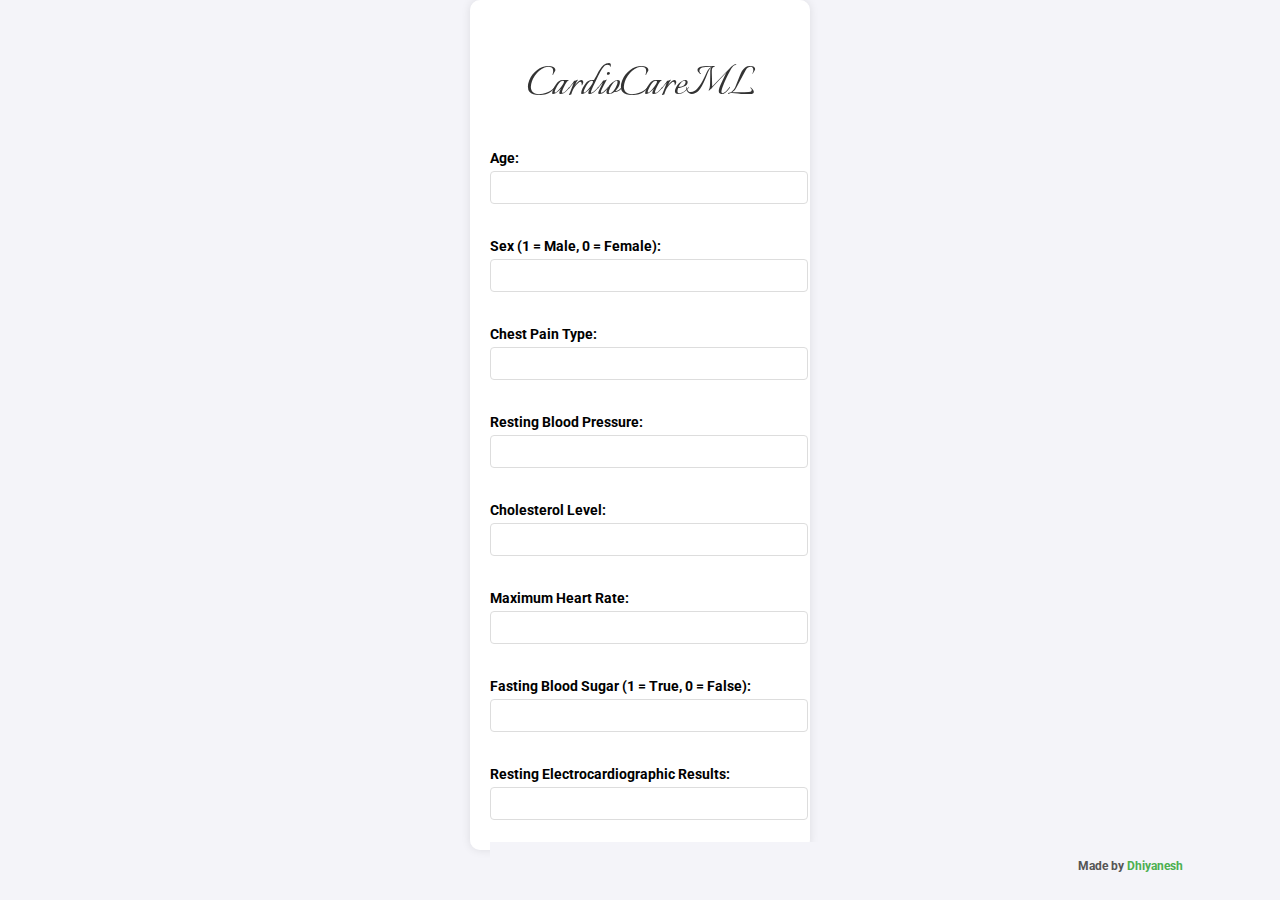
==== frontend/index.html @ 219bb384 "updated" ====
<!DOCTYPE html>
<html lang="en">
<head>
    <meta charset="UTF-8">
    <meta name="viewport" content="width=device-width, initial-scale=1.0">
    <title>CardioCareML by Dhiyanesh</title>
    <link rel="stylesheet" href="styles.css">
    <link rel="preconnect" href="https://fonts.googleapis.com">
    <link rel="preconnect" href="https://fonts.gstatic.com" crossorigin>
    <link href="https://fonts.googleapis.com/css2?family=Italianno&family=Roboto:ital,wght@0,100;0,300;0,400;0,500;0,700;0,900;1,100;1,300;1,400;1,500;1,700;1,900&display=swap" rel="stylesheet">
</head>
<body>
    <div class="container">
        <h1 >CardioCareML</h1>
        <form id="predictionForm">
            <label for="age">Age:</label>
            <input type="number" id="age" required><br><br>

            <label for="sex">Sex (1 = Male, 0 = Female):</label>
            <input type="number" id="sex" required><br><br>

            <label for="cp">Chest Pain Type:</label>
            <input type="number" id="cp" required><br><br>

            <label for="trestbps">Resting Blood Pressure:</label>
            <input type="number" id="trestbps" required><br><br>

            <label for="chol">Cholesterol Level:</label>
            <input type="number" id="chol" required><br><br>

            <label for="thalach">Maximum Heart Rate:</label>
            <input type="number" id="thalach" required><br><br>

            <label for="fbs">Fasting Blood Sugar (1 = True, 0 = False):</label>
            <input type="number" id="fbs" required><br><br>

            <label for="restecg">Resting Electrocardiographic Results:</label>
            <input type="number" id="restecg" required><br><br>

            <label for="exang">Exercise Induced Angina (1 = Yes, 0 = No):</label>
            <input type="number" id="exang" required><br><br>

            <label for="oldpeak">Depression Induced by Exercise:</label>
            <input type="number" id="oldpeak" step="any" required><br><br>

            <label for="slope">Slope of Peak Exercise ST Segment:</label>
            <input type="number" id="slope" required><br><br>

            <label for="ca">Number of Major Vessels Colored by Fluoroscopy:</label>
            <input type="number" id="ca" required><br><br>

            <label for="thal">Thalassemia (1, 2, 3):</label>
            <input type="number" id="thal" required><br><br>

            <button type="submit">Submit</button>
        </form>

        <h2 id="result"></h2>
        <footer>
            <p>Made by <span class="name">Dhiyanesh</span></p>
        </footer>
    </div>
    
    <script src="app.js"></script>
    
</body>


</html>
---- frontend/styles.css ----
body {
    font-family: "Roboto", sans-serif;
    font-weight: bold;
    font-style: normal;
    background-color: #f4f4f9;
    display: flex;
    justify-content: center;
    align-items: flex-start; /* Align to the top to allow scrolling */
    height: 100vh;
    margin: 0;
    overflow: auto; /* Allow scrolling */
}

.container {
    background-color: white;
    padding: 20px;
    border-radius: 10px;
    box-shadow: 0 0 10px rgba(0, 0, 0, 0.1);
    width: 300px;
    overflow-y: auto; /* Allow scrolling within the container if content overflows */
    max-height: 90vh; /* Prevent the container from being too tall */
}

h1 {
    text-align: center;
    color: #333;
    font-family: "Italianno", cursive;
    font-weight: 400;
    font-style: normal;
    font-size: 50px;
}

label {
    margin-bottom: 5px;
    display: block;
    font-size: 14px;
}

input {
    width: 100%;
    padding: 8px;
    margin-bottom: 15px;
    border: 1px solid #ddd;
    border-radius: 4px;
}

button {
    width: 100%;
    padding: 10px;
    background-color: #4CAF50;
    color: white;
    border: none;
    border-radius: 4px;
    cursor: pointer;
}

button:hover {
    background-color: #45a049;
}

h2 {
    text-align: center;
    color: #333;
}

footer {
    text-align: center;
    font-size: 12px;
    color: #555;
    position: fixed;
    bottom: 10px;
    width: 100%;
    background-color: #f4f4f9; /* Light background color */
    padding: 5px 0;
}

footer .name {
    font-weight: bold;
    color: #4CAF50; /* Optional: change color of the name */
}
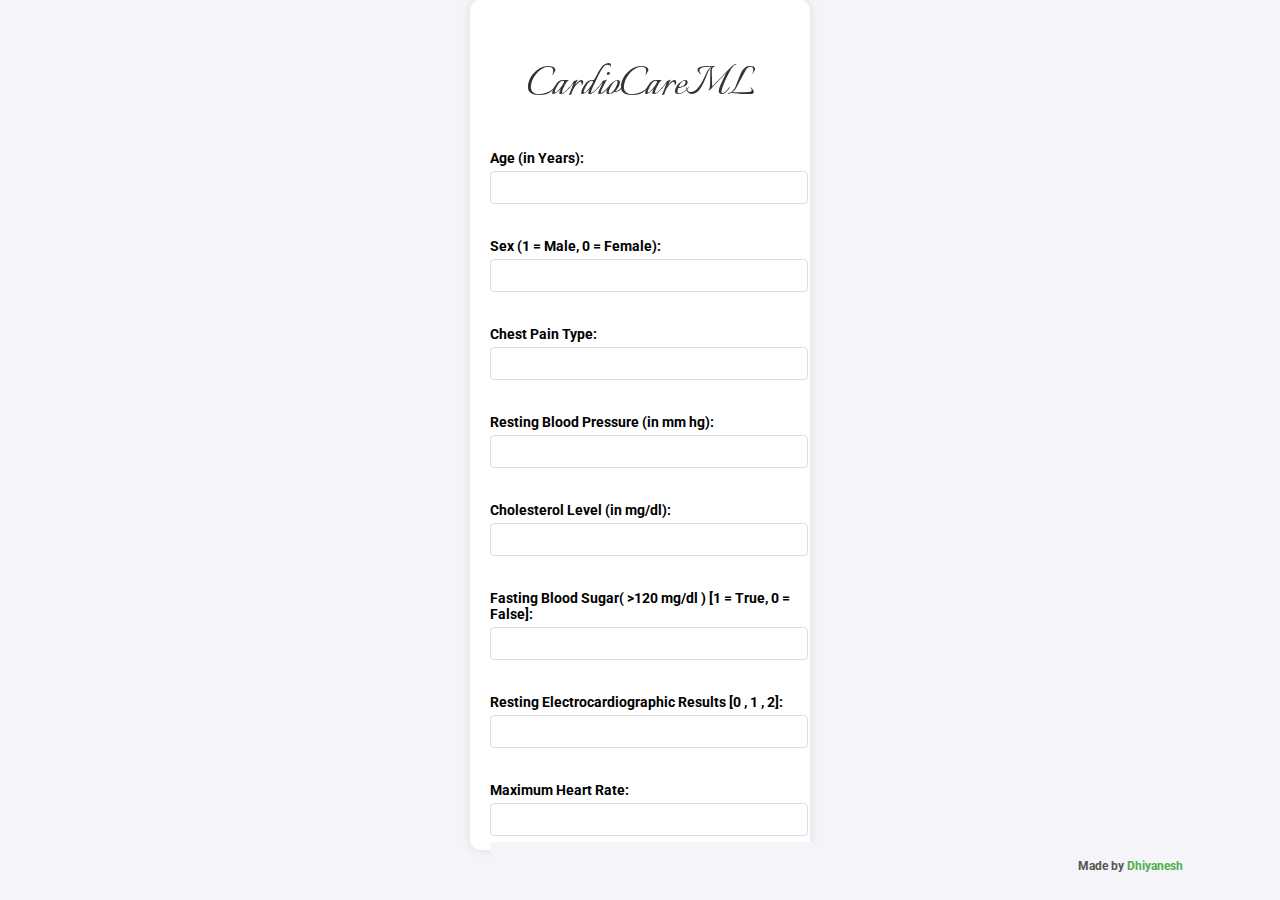
==== commit 4fb92f29: "Update index.html" ====
--- a/frontend/index.html
+++ b/frontend/index.html
@@ -1,69 +1,70 @@
-<!DOCTYPE html>
-<html lang="en">
-<head>
-    <meta charset="UTF-8">
-    <meta name="viewport" content="width=device-width, initial-scale=1.0">
-    <title>CardioCareML by Dhiyanesh</title>
-    <link rel="stylesheet" href="styles.css">
-    <link rel="preconnect" href="https://fonts.googleapis.com">
-    <link rel="preconnect" href="https://fonts.gstatic.com" crossorigin>
-    <link href="https://fonts.googleapis.com/css2?family=Italianno&family=Roboto:ital,wght@0,100;0,300;0,400;0,500;0,700;0,900;1,100;1,300;1,400;1,500;1,700;1,900&display=swap" rel="stylesheet">
-</head>
-<body>
-    <div class="container">
-        <h1 >CardioCareML</h1>
-        <form id="predictionForm">
-            <label for="age">Age:</label>
-            <input type="number" id="age" required><br><br>
-
-            <label for="sex">Sex (1 = Male, 0 = Female):</label>
-            <input type="number" id="sex" required><br><br>
-
-            <label for="cp">Chest Pain Type:</label>
-            <input type="number" id="cp" required><br><br>
-
-            <label for="trestbps">Resting Blood Pressure:</label>
-            <input type="number" id="trestbps" required><br><br>
-
-            <label for="chol">Cholesterol Level:</label>
-            <input type="number" id="chol" required><br><br>
-
-            <label for="thalach">Maximum Heart Rate:</label>
-            <input type="number" id="thalach" required><br><br>
-
-            <label for="fbs">Fasting Blood Sugar (1 = True, 0 = False):</label>
-            <input type="number" id="fbs" required><br><br>
-
-            <label for="restecg">Resting Electrocardiographic Results:</label>
-            <input type="number" id="restecg" required><br><br>
-
-            <label for="exang">Exercise Induced Angina (1 = Yes, 0 = No):</label>
-            <input type="number" id="exang" required><br><br>
-
-            <label for="oldpeak">Depression Induced by Exercise:</label>
-            <input type="number" id="oldpeak" step="any" required><br><br>
-
-            <label for="slope">Slope of Peak Exercise ST Segment:</label>
-            <input type="number" id="slope" required><br><br>
-
-            <label for="ca">Number of Major Vessels Colored by Fluoroscopy:</label>
-            <input type="number" id="ca" required><br><br>
-
-            <label for="thal">Thalassemia (1, 2, 3):</label>
-            <input type="number" id="thal" required><br><br>
-
-            <button type="submit">Submit</button>
-        </form>
-
-        <h2 id="result"></h2>
-        <footer>
-            <p>Made by <span class="name">Dhiyanesh</span></p>
-        </footer>
-    </div>
-    
-    <script src="app.js"></script>
-    
-</body>
-
-
-</html>
+<!DOCTYPE html>
+<html lang="en">
+<head>
+    <meta charset="UTF-8">
+    <meta name="viewport" content="width=device-width, initial-scale=1.0">
+    <title>CardioCareML by Dhiyanesh</title>
+    <link rel="stylesheet" href="styles.css">
+    <link rel="preconnect" href="https://fonts.googleapis.com">
+    <link rel="preconnect" href="https://fonts.gstatic.com" crossorigin>
+    <link rel="icon" type="image/png" href="assets/heart-beat.png">
+    <link href="https://fonts.googleapis.com/css2?family=Italianno&family=Roboto:ital,wght@0,100;0,300;0,400;0,500;0,700;0,900;1,100;1,300;1,400;1,500;1,700;1,900&display=swap" rel="stylesheet">
+</head>
+<body>
+    <div class="container">
+        <h1 >CardioCareML</h1>
+        <form id="predictionForm">
+            <label for="age">Age (in Years):</label>
+            <input type="number" id="age" required><br><br>
+
+            <label for="sex">Sex (1 = Male, 0 = Female):</label>
+            <input type="number" id="sex" required><br><br>
+
+            <label for="cp">Chest Pain Type:</label>
+            <input type="number" id="cp" required><br><br>
+
+            <label for="trtbps">Resting Blood Pressure (in mm hg):</label>
+            <input type="number" id="trtbps" required><br><br>
+
+            <label for="chol">Cholesterol Level (in mg/dl):</label>
+            <input type="number" id="chol" required><br><br>
+
+            <label for="fbs">Fasting Blood Sugar( >120 mg/dl )  [1 = True, 0 = False]:</label>
+            <input type="number" id="fbs" required><br><br>
+
+            <label for="restecg">Resting Electrocardiographic Results [0 , 1 , 2]:</label>
+            <input type="number" id="restecg" required><br><br>
+
+            <label for="thalachh">Maximum Heart Rate:</label>
+            <input type="number" id="thalachh" required><br><br>
+
+            <label for="exng">Exercise Induced Angina (1 = Yes, 0 = No):</label>
+            <input type="number" id="exng" required><br><br>
+
+            <label for="oldpeak"> T Depression Induced by Exercise relative to rest :</label>
+            <input type="number" id="oldpeak" step="any" required><br><br>
+
+            <label for="slp">Slope of Peak Exercise ST Segment:</label>
+            <input type="number" id="slp" required><br><br>
+
+            <label for="caa">Number of Major Vessels Colored by Fluoroscopy (0-3) :</label>
+            <input type="number" id="caa" required><br><br>
+
+            <label for="thall">Thalassemia (0 = normal; 1 = fixed defect; 2 = reversable defect) :</label>
+            <input type="number" id="thall" required><br><br>
+
+            <button type="submit">Submit</button>
+        </form>
+
+        <h2 id="result"></h2>
+        <footer>
+            <p>Made by <span class="name">Dhiyanesh</span></p>
+        </footer>
+    </div>
+    
+    
+    
+</body>
+<script src="app.js"></script>
+
+</html>
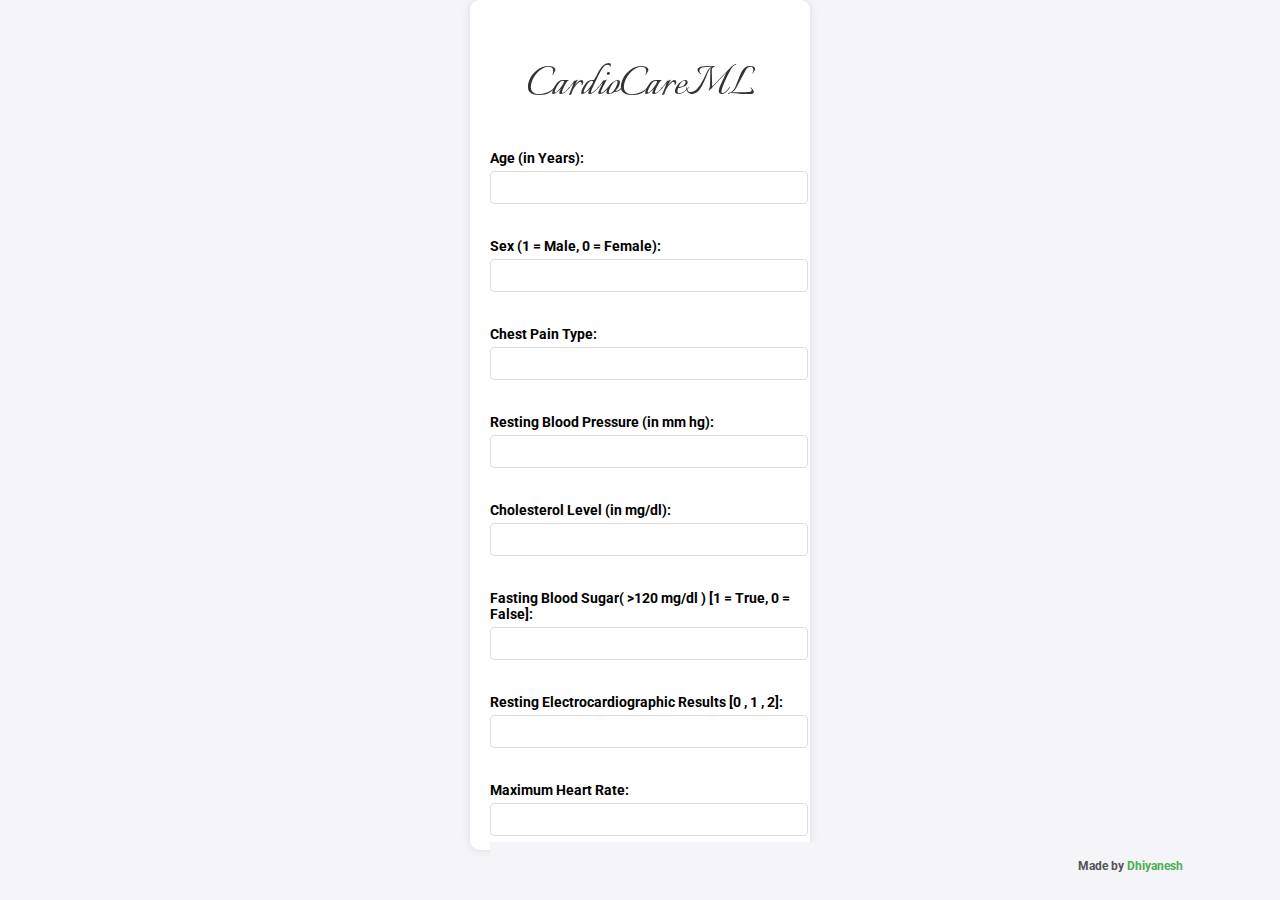
==== commit 451d88b3: "Update index.html" ====
--- a/frontend/index.html
+++ b/frontend/index.html
@@ -3,7 +3,7 @@
 <head>
     <meta charset="UTF-8">
     <meta name="viewport" content="width=device-width, initial-scale=1.0">
-    <title>CardioCareML by Dhiyanesh</title>
+    <title>CardioCareML   by Dhiyanesh</title>
     <link rel="stylesheet" href="styles.css">
     <link rel="preconnect" href="https://fonts.googleapis.com">
     <link rel="preconnect" href="https://fonts.gstatic.com" crossorigin>
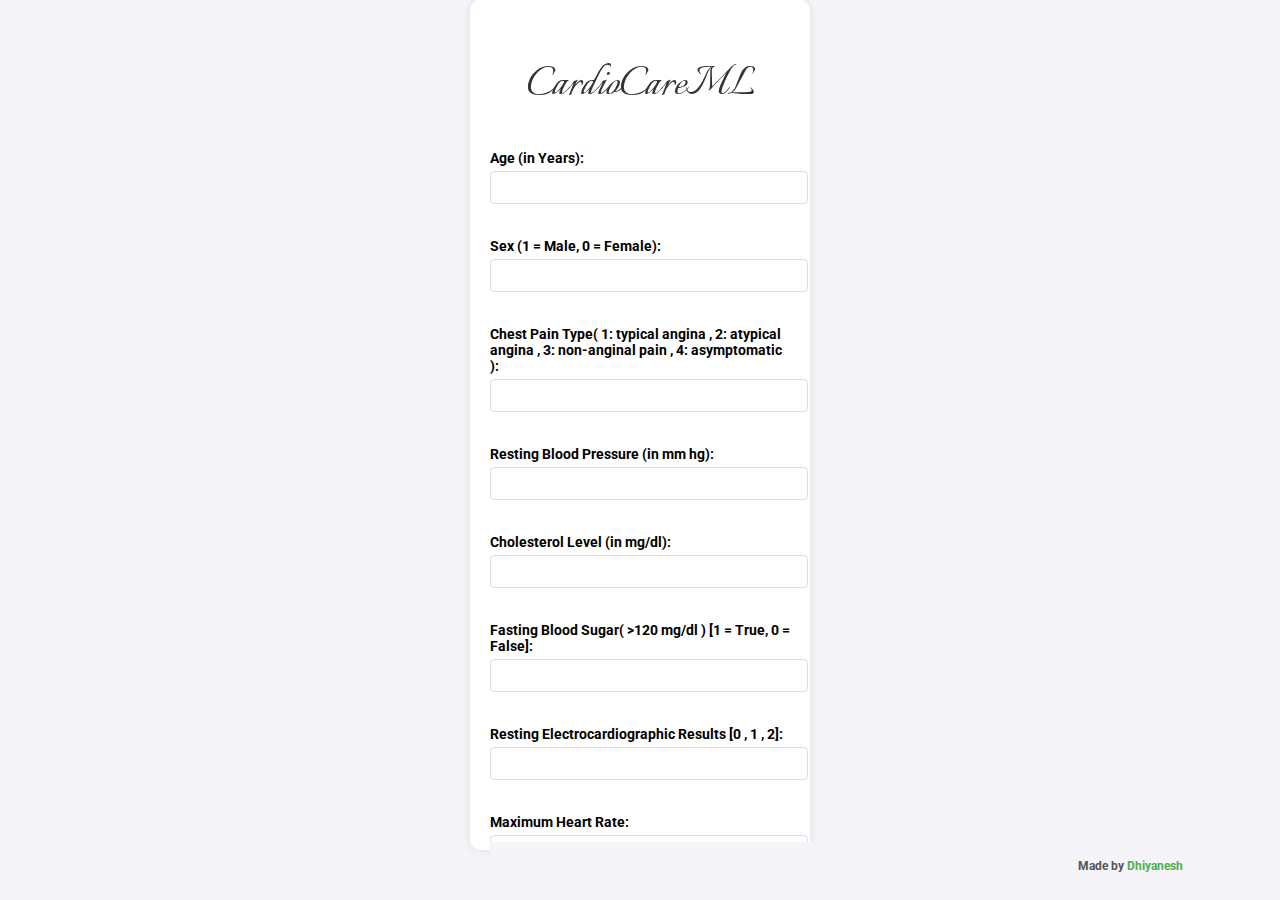
==== commit 4f8e9e92: "Update index.html" ====
--- a/frontend/index.html
+++ b/frontend/index.html
@@ -20,7 +20,12 @@
             <label for="sex">Sex (1 = Male, 0 = Female):</label>
             <input type="number" id="sex" required><br><br>
 
-            <label for="cp">Chest Pain Type:</label>
+            <label for="cp">Chest Pain Type( 
+                1: typical angina , 
+                2: atypical angina , 
+                3: non-anginal pain ,
+                4: asymptomatic
+                ):</label>
             <input type="number" id="cp" required><br><br>
 
             <label for="trtbps">Resting Blood Pressure (in mm hg):</label>
@@ -41,7 +46,7 @@
             <label for="exng">Exercise Induced Angina (1 = Yes, 0 = No):</label>
             <input type="number" id="exng" required><br><br>
 
-            <label for="oldpeak"> T Depression Induced by Exercise relative to rest :</label>
+            <label for="oldpeak"> ST Depression Induced by Exercise relative to rest :</label>
             <input type="number" id="oldpeak" step="any" required><br><br>
 
             <label for="slp">Slope of Peak Exercise ST Segment:</label>
@@ -50,7 +55,10 @@
             <label for="caa">Number of Major Vessels Colored by Fluoroscopy (0-3) :</label>
             <input type="number" id="caa" required><br><br>
 
-            <label for="thall">Thalassemia (0 = normal; 1 = fixed defect; 2 = reversable defect) :</label>
+            <label for="thall">Thalassemia (0 = normal;
+                1 = fixed defect; 
+                2 = reversable defect
+                ) :</label>
             <input type="number" id="thall" required><br><br>
 
             <button type="submit">Submit</button>
